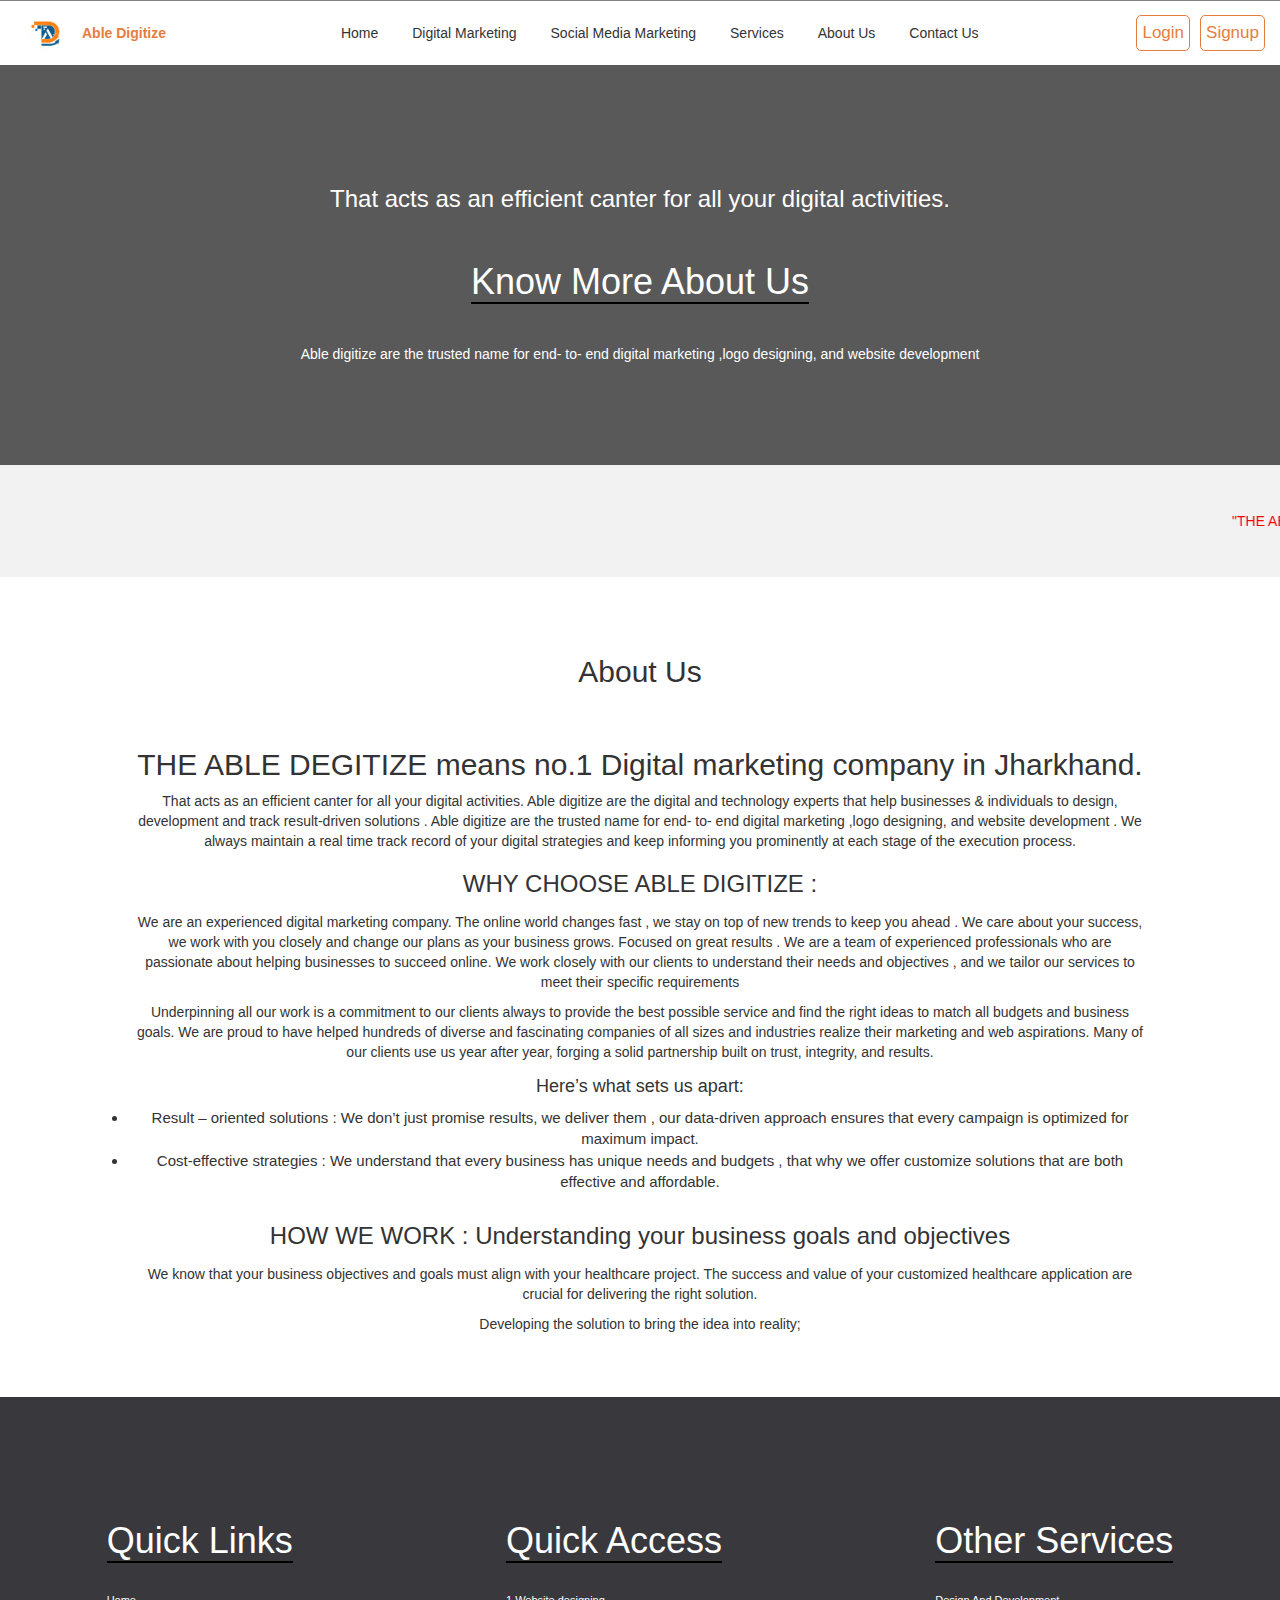
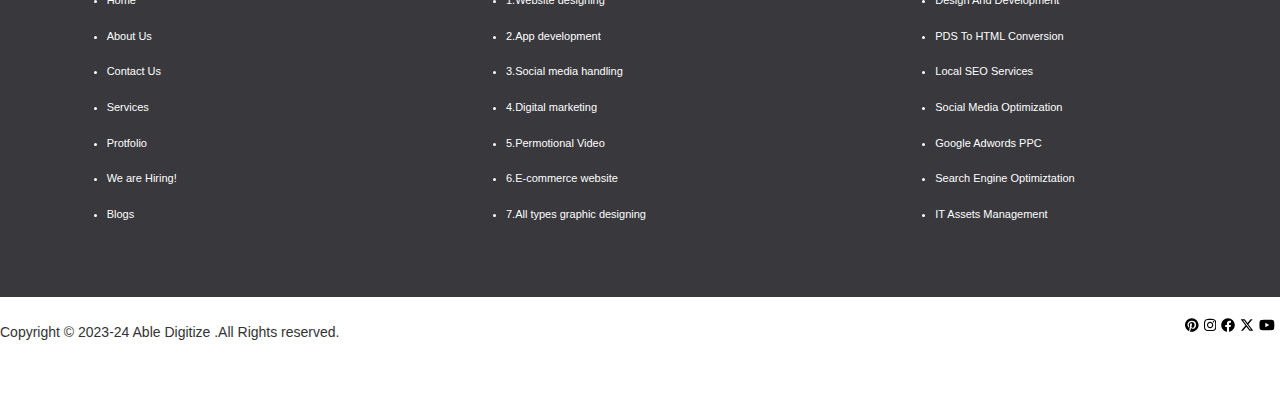
==== aboutus.html @ 07987c3b "yes" ====
<!DOCTYPE html>
<html lang="en">

<head>
    <meta charset="UTF-8">
    <meta name="viewport" content="width=device-width, initial-scale=1.0">


    <link rel="shortcut icon" sizes="16x16 24x24 32x32 48x48 64x64" href="fav/favicon.ico">

    <!-- Mobile (Android, iOS & others) -->
    <link rel="apple-touch-icon" sizes="57x57" href="fav/favicon-32x32.png">
    <link rel="apple-touch-icon-precomposed" sizes="57x57" href="fav/favicon-32x32.png">
    <link rel="apple-touch-icon" sizes="72x72" href="favicon-72.png">
    <link rel="apple-touch-icon" sizes="114x114" href="fav/android-chrome-192x192.png">
    <link rel="apple-touch-icon" sizes="120x120" href="fav/android-chrome-192x192.png">
    <link rel="apple-touch-icon" sizes="144x144" href="fav/android-chrome-192x192.png">
    <link rel="apple-touch-icon" sizes="152x152" href="fav/android-chrome-192x192.png">

    <!-- Windows 8 Tiles -->
    <meta name="application-name" content="Scotch Scotch scotch">
    <meta name="msapplication-TileImage" content="favicon-144.png">
    <meta name="msapplication-TileColor" content="#2A2A2A">

    <!-- iOS Settings -->
    <meta content="yes" name="apple-mobile-web-app-capable">
    <meta name="apple-mobile-web-app-status-bar-style" content="black-translucent">

    <title>THE ABLE DEGITIZE means no.1 Digital marketing company in Jharkhand. </title>
    <meta name="description"
        content="Best Place to prepare for the JSSC CGL and other competitive Exams">
    <meta name="keywords"
        content="website price in Ranchi , website cost in Ranchi , website price in Ramgarh, website cost in Ramgarh , website designing in Ranchi , Website Designing in Ramgarh, website Designer in Ramgarh, website Designer in Ranchi,website cost , website price , website price in Jamshedpur,">

    

        <link rel="stylesheet" href="https://maxcdn.bootstrapcdn.com/bootstrap/3.4.1/css/bootstrap.min.css">
        
    <link rel="stylesheet" href="https://cdnjs.cloudflare.com/ajax/libs/font-awesome/4.7.0/css/font-awesome.min.css">
    <link rel="stylesheet" href="style.css">
    <style>
        .img-logo{
            width: 40px;
            height:40px;
            background-image: url(assets/Logo/Able.png);
            background-position: center;
            background-size: contain;
            background-repeat: no-repeat;
            margin-left: 20px;
            cursor: pointer;
        }

        .parallax {
  /* The image used */
  background-image: url(assets/back.png);

  /* Set a specific height */
  min-height: 500px; 

  /* Create the parallax scrolling effect */
  background-attachment: fixed;
  background-position: center;
  background-repeat: no-repeat;
  background-size: cover;
}
    </style>
    <link rel="apple-touch-icon" sizes="180x180" href="/apple-touch-icon.png">
    <link rel="icon" type="image/png" sizes="32x32" href="/favicon-32x32.png">
    <link rel="icon" type="image/png" sizes="16x16" href="/favicon-16x16.png">
    <link rel="manifest" href="/site.webmanifest">
    <link rel="mask-icon" href="/safari-pinned-tab.svg" color="#5bbad5">
    <meta name="msapplication-TileColor" content="#da532c">
    <meta name="theme-color" content="#ffffff">
</head>

<body>






    <div class="heading">


        <div class="heading-mini" style="padding: 5px;">
            <div style="visibility: hidden;"><svg xmlns="http://www.w3.org/2000/svg" height="1em"
                    viewBox="0 0 448 512"><!--! Font Awesome Free 6.4.2 by @fontawesome - https://fontawesome.com License - https://fontawesome.com/license (Commercial License) Copyright 2023 Fonticons, Inc. -->
                    <style>
                        svg {
                            fill: #ffffff
                        }
                    </style>
                    <path
                        d="M0 96C0 78.3 14.3 64 32 64H416c17.7 0 32 14.3 32 32s-14.3 32-32 32H32C14.3 128 0 113.7 0 96zM0 256c0-17.7 14.3-32 32-32H416c17.7 0 32 14.3 32 32s-14.3 32-32 32H32c-17.7 0-32-14.3-32-32zM448 416c0 17.7-14.3 32-32 32H32c-17.7 0-32-14.3-32-32s14.3-32 32-32H416c17.7 0 32 14.3 32 32z" />
                </svg></div>
            <div class="logo" style="color: #ffffff; font-size:medium;">Able Digitize</div>
            <div class="menu"><svg id="menu-sml" xmlns="http://www.w3.org/2000/svg" height="1em"
                    viewBox="0 0 448 512"><!--! Font Awesome Free 6.4.2 by @fontawesome - https://fontawesome.com License - https://fontawesome.com/license (Commercial License) Copyright 2023 Fonticons, Inc. -->
                    <style>
                        svg {
                            fill: #ffffff
                        }
                    </style>
                    <path
                        d="M0 96C0 78.3 14.3 64 32 64H416c17.7 0 32 14.3 32 32s-14.3 32-32 32H32C14.3 128 0 113.7 0 96zM0 256c0-17.7 14.3-32 32-32H416c17.7 0 32 14.3 32 32s-14.3 32-32 32H32c-17.7 0-32-14.3-32-32zM448 416c0 17.7-14.3 32-32 32H32c-17.7 0-32-14.3-32-32s14.3-32 32-32H416c17.7 0 32 14.3 32 32z" />
                </svg></div>
        </div>
    </div>
    <div class="lowerheading">
        <div class="msgg">
            <div class="img-logo" onclick="window.location.href ='index.html'"></div>
            <div class="options" style="color: rgb(230, 125, 64); font-weight: 700;">Able Digitize</div>

        </div>
        <div class="msgg">
            <div class="options" onclick="window.location.href ='index.html'">Home</div>
            <div class="options" >Digital Marketing</div>
            <div class="options" >Social Media Marketing</div>
            <div class="options" onclick="window.location.href ='services.html'">Services</div>
            <div class="options" onclick="window.location.href ='aboutus.html'">About Us</div>
            <div class="options" onclick="window.location.href ='contact.html'">Contact Us</div>

        </div>
        <div class="msgg">
            <a ><button id="quote"> Login</button></a>
            <a ><button id="quote"> Signup</button></a>
        </div>
    </div>

    </div>
    <div class="promo">

        <div class="promo-area" style="background-image: url(https://alexuser223.github.io/Software/static/computer-2982270_1280.jpg);background-size: cover;background-position: center;">
            <div class="h3">That acts as an efficient canter for all your digital activities. </div>
            <div class="h3">
                <h1 style="border-bottom: 2px solid #000000;text-align: center;">Know More About Us</h1>
            </div>
            <div class="text" style="text-align: center;margin-top: 20px;">Able digitize are the trusted name for end- to- end digital marketing ,logo designing, and website development </div>
        </div>
    </div>
    <div class="service">
        <marquee behavior="" direction="" style="color: rgb(248, 0, 0);">"THE ABLE DEGITIZE means no.1 Digital marketing company in Jharkhand.
            Able digitize are the trusted name for end- to- end digital marketing ,logo designing, and website development"</marquee>
    </div>



    <section class="topic" style="background-color: white;">

        <div class="topic-title">
            <h2>About Us
            </h2>
        </div>
        <div class="topic-subtitle" style="flex-direction: column;">
            
            <h2>THE ABLE DEGITIZE means no.1 Digital marketing company in Jharkhand.</h2>
            That acts as an efficient canter for all your digital activities. Able digitize are the digital and technology experts that help businesses & individuals to design, development  and track result-driven solutions . Able digitize are the trusted name for end- to- end digital marketing ,logo designing, and website development . We always maintain a real time track record of your digital strategies and keep informing you prominently at each stage of the execution process.

            <h3>WHY CHOOSE ABLE DIGITIZE :</h3>

            <p>We are an experienced digital marketing company. The online world changes fast , we stay on top of new trends to keep you ahead . We care about your success, we work with you closely and change our plans as your business grows. Focused on great results . We are a team of experienced professionals who are passionate about helping businesses to succeed online. We work closely with our clients to understand their needs and objectives , and we tailor our services to meet their specific requirements</p>

            <p>Underpinning all our work is a commitment to our clients always to provide the best possible service and find the right ideas to match all budgets and business goals. We are proud to have helped hundreds of diverse and fascinating companies of all sizes and industries realize their marketing and web aspirations. Many of our clients use us year after year, forging a solid partnership built on trust, integrity, and results.</p>

            <h4>Here’s what sets us apart:</h4>

            <ul>
                <li style="font-size: 15px;">	Result – oriented solutions : We don’t just promise results, we deliver them , our data-driven approach ensures that every campaign is optimized for maximum impact.</li>
                <li style="font-size: 15px;">	Cost-effective strategies : We understand that every business has unique needs and budgets , that why we offer customize solutions that are both effective and affordable.</li>
            </ul>

            <h3>HOW WE WORK : Understanding your business goals and objectives</h3>
            <p> We know that your business objectives and goals must align with your healthcare project. The success and value of your customized healthcare application are crucial for delivering the right solution.</p>
            <p>Developing the solution to bring the idea into reality; </p>
            
            
        </div>

        

    </section>



    
    <section class="footer">
        <div class="section">
            <h1 style="font-weight:400;border-bottom:2px solid #000000">Quick Links</h1>
            <li onclick="window.location.href='index.html'">Home</li>
            <li onclick="window.location.href='aboutus.html'">About Us</li>
            <li onclick="window.location.href='contact.html'">Contact Us</li>
            <li onclick="window.location.href='services.html'">Services</li>
            <li>Protfolio</li>
            <li>We are Hiring!</li>
            <li>Blogs</li>

        </div>

        <div class="section">
            <h1 style="font-weight:400;border-bottom:2px solid #000000">Quick Access</h1>
            <li>1.Website designing</li>
            <li>2.App development</li>
            <li>3.Social media handling</li>
            <li>4.Digital marketing</li>
            <li>5.Permotional Video</li>
            <li>6.E-commerce website </li>
            <li>7.All types graphic designing</li>
        </div>

        <div class="section">
            <h1 style="font-weight:400;border-bottom:2px solid #000000">Other Services</h1>
            <li>Design And Development</li>
            <li>PDS To HTML Conversion</li>
            <li>Local SEO Services</li>
            <li>Social Media Optimization</li>
            <li>Google Adwords PPC</li>
            <li>Search Engine Optimiztation</li>
            <li>IT Assets Management</li>
        </div>

        
    </section>
    <section class="copyright">
        <div class="copy-right">Copyright ©
            2023-24 Able Digitize  .All Rights reserved.</div>
        <div class="copy-rightt">
            <p><svg xmlns="http://www.w3.org/2000/svg" height="1em" viewBox="0 0 496 512"
                    style="fill:rgb(0, 0, 0)"><!--! Font Awesome Free 6.4.2 by @fontawesome - https://fontawesome.com License - https://fontawesome.com/license (Commercial License) Copyright 2023 Fonticons, Inc. -->
                    <path
                        d="M496 256c0 137-111 248-248 248-25.6 0-50.2-3.9-73.4-11.1 10.1-16.5 25.2-43.5 30.8-65 3-11.6 15.4-59 15.4-59 8.1 15.4 31.7 28.5 56.8 28.5 74.8 0 128.7-68.8 128.7-154.3 0-81.9-66.9-143.2-152.9-143.2-107 0-163.9 71.8-163.9 150.1 0 36.4 19.4 81.7 50.3 96.1 4.7 2.2 7.2 1.2 8.3-3.3.8-3.4 5-20.3 6.9-28.1.6-2.5.3-4.7-1.7-7.1-10.1-12.5-18.3-35.3-18.3-56.6 0-54.7 41.4-107.6 112-107.6 60.9 0 103.6 41.5 103.6 100.9 0 67.1-33.9 113.6-78 113.6-24.3 0-42.6-20.1-36.7-44.8 7-29.5 20.5-61.3 20.5-82.6 0-19-10.2-34.9-31.4-34.9-24.9 0-44.9 25.7-44.9 60.2 0 22 7.4 36.8 7.4 36.8s-24.5 103.8-29 123.2c-5 21.4-3 51.6-.9 71.2C65.4 450.9 0 361.1 0 256 0 119 111 8 248 8s248 111 248 248z" />
                </svg></p>
            <p><svg xmlns="http://www.w3.org/2000/svg" height="1em" viewBox="0 0 448 512"
                    style="fill:rgb(0, 0, 0)"><!--! Font Awesome Free 6.4.2 by @fontawesome - https://fontawesome.com License - https://fontawesome.com/license (Commercial License) Copyright 2023 Fonticons, Inc. -->
                    <path
                        d="M224.1 141c-63.6 0-114.9 51.3-114.9 114.9s51.3 114.9 114.9 114.9S339 319.5 339 255.9 287.7 141 224.1 141zm0 189.6c-41.1 0-74.7-33.5-74.7-74.7s33.5-74.7 74.7-74.7 74.7 33.5 74.7 74.7-33.6 74.7-74.7 74.7zm146.4-194.3c0 14.9-12 26.8-26.8 26.8-14.9 0-26.8-12-26.8-26.8s12-26.8 26.8-26.8 26.8 12 26.8 26.8zm76.1 27.2c-1.7-35.9-9.9-67.7-36.2-93.9-26.2-26.2-58-34.4-93.9-36.2-37-2.1-147.9-2.1-184.9 0-35.8 1.7-67.6 9.9-93.9 36.1s-34.4 58-36.2 93.9c-2.1 37-2.1 147.9 0 184.9 1.7 35.9 9.9 67.7 36.2 93.9s58 34.4 93.9 36.2c37 2.1 147.9 2.1 184.9 0 35.9-1.7 67.7-9.9 93.9-36.2 26.2-26.2 34.4-58 36.2-93.9 2.1-37 2.1-147.8 0-184.8zM398.8 388c-7.8 19.6-22.9 34.7-42.6 42.6-29.5 11.7-99.5 9-132.1 9s-102.7 2.6-132.1-9c-19.6-7.8-34.7-22.9-42.6-42.6-11.7-29.5-9-99.5-9-132.1s-2.6-102.7 9-132.1c7.8-19.6 22.9-34.7 42.6-42.6 29.5-11.7 99.5-9 132.1-9s102.7-2.6 132.1 9c19.6 7.8 34.7 22.9 42.6 42.6 11.7 29.5 9 99.5 9 132.1s2.7 102.7-9 132.1z" />
                </svg></p>
            <p><svg xmlns="http://www.w3.org/2000/svg" height="1em" viewBox="0 0 512 512"
                    style="fill:rgb(0, 0, 0)"><!--! Font Awesome Free 6.4.2 by @fontawesome - https://fontawesome.com License - https://fontawesome.com/license (Commercial License) Copyright 2023 Fonticons, Inc. -->
                    <path
                        d="M504 256C504 119 393 8 256 8S8 119 8 256c0 123.78 90.69 226.38 209.25 245V327.69h-63V256h63v-54.64c0-62.15 37-96.48 93.67-96.48 27.14 0 55.52 4.84 55.52 4.84v61h-31.28c-30.8 0-40.41 19.12-40.41 38.73V256h68.78l-11 71.69h-57.78V501C413.31 482.38 504 379.78 504 256z" />
                </svg></p>
            <p><svg xmlns="http://www.w3.org/2000/svg" height="1em" viewBox="0 0 512 512"
                    style="fill:#000000"><!--! Font Awesome Free 6.4.2 by @fontawesome - https://fontawesome.com License - https://fontawesome.com/license (Commercial License) Copyright 2023 Fonticons, Inc. -->
                    <path
                        d="M389.2 48h70.6L305.6 224.2 487 464H345L233.7 318.6 106.5 464H35.8L200.7 275.5 26.8 48H172.4L272.9 180.9 389.2 48zM364.4 421.8h39.1L151.1 88h-42L364.4 421.8z" />
                </svg></p>
            <p><svg xmlns="http://www.w3.org/2000/svg" height="1em" viewBox="0 0 576 512"
                    style="fill:#000000"><!--! Font Awesome Free 6.4.2 by @fontawesome - https://fontawesome.com License - https://fontawesome.com/license (Commercial License) Copyright 2023 Fonticons, Inc. -->
                    <path
                        d="M549.655 124.083c-6.281-23.65-24.787-42.276-48.284-48.597C458.781 64 288 64 288 64S117.22 64 74.629 75.486c-23.497 6.322-42.003 24.947-48.284 48.597-11.412 42.867-11.412 132.305-11.412 132.305s0 89.438 11.412 132.305c6.281 23.65 24.787 41.5 48.284 47.821C117.22 448 288 448 288 448s170.78 0 213.371-11.486c23.497-6.321 42.003-24.171 48.284-47.821 11.412-42.867 11.412-132.305 11.412-132.305s0-89.438-11.412-132.305zm-317.51 213.508V175.185l142.739 81.205-142.739 81.201z" />
                </svg></p>
        </div>
    </section>

    <div class="nav hide" id="nav-small">
        <div class="nav-menu">
            <div
                style="height: 80%; display: flex; align-items: start ; flex-direction: column; row-gap: 20px; margin-left: 20%;">

                

                <div class="options" onclick="window.location.href ='index.html'">Home</div>
                <div class="options" >Digital Marketing</div>
                <div class="options" >Social Media Marketing</div>
                <div class="options" onclick="window.location.href ='services.html'">Services</div>
                <div class="options" onclick="window.location.href ='aboutus.html'">About Us</div>
                <div class="options" onclick="window.location.href ='contact.html'">Contact Us</div>
            </div>
        </div>
        <div class="nav-out" id="nav-out">

        </div>
    </div>

    <div class="call-float">
        <a href="tel:8789303873">
            <svg xmlns="http://www.w3.org/2000/svg" height="1em" viewBox="0 0 512 512"
                style="fill:white ; "><!--! Font Awesome Free 6.4.2 by @fontawesome - https://fontawesome.com License - https://fontawesome.com/license (Commercial License) Copyright 2023 Fonticons, Inc. -->
                <style></style>
                <path
                    d="M164.9 24.6c-7.7-18.6-28-28.5-47.4-23.2l-88 24C12.1 30.2 0 46 0 64C0 311.4 200.6 512 448 512c18 0 33.8-12.1 38.6-29.5l24-88c5.3-19.4-4.6-39.7-23.2-47.4l-96-40c-16.3-6.8-35.2-2.1-46.3 11.6L304.7 368C234.3 334.7 177.3 277.7 144 207.3L193.3 167c13.7-11.2 18.4-30 11.6-46.3l-40-96z" />
            </svg></a>

    </div>

    <div class="call-float" style="left: 10px;">
        <a href="https://wa.link/o0baba">
            <svg xmlns="http://www.w3.org/2000/svg" height="1em" viewBox="0 0 448 512"
                style="fill:white"><!--! Font Awesome Free 6.4.2 by @fontawesome - https://fontawesome.com License - https://fontawesome.com/license (Commercial License) Copyright 2023 Fonticons, Inc. -->
                <style></style>
                <path
                    d="M380.9 97.1C339 55.1 283.2 32 223.9 32c-122.4 0-222 99.6-222 222 0 39.1 10.2 77.3 29.6 111L0 480l117.7-30.9c32.4 17.7 68.9 27 106.1 27h.1c122.3 0 224.1-99.6 224.1-222 0-59.3-25.2-115-67.1-157zm-157 341.6c-33.2 0-65.7-8.9-94-25.7l-6.7-4-69.8 18.3L72 359.2l-4.4-7c-18.5-29.4-28.2-63.3-28.2-98.2 0-101.7 82.8-184.5 184.6-184.5 49.3 0 95.6 19.2 130.4 54.1 34.8 34.9 56.2 81.2 56.1 130.5 0 101.8-84.9 184.6-186.6 184.6zm101.2-138.2c-5.5-2.8-32.8-16.2-37.9-18-5.1-1.9-8.8-2.8-12.5 2.8-3.7 5.6-14.3 18-17.6 21.8-3.2 3.7-6.5 4.2-12 1.4-32.6-16.3-54-29.1-75.5-66-5.7-9.8 5.7-9.1 16.3-30.3 1.8-3.7.9-6.9-.5-9.7-1.4-2.8-12.5-30.1-17.1-41.2-4.5-10.8-9.1-9.3-12.5-9.5-3.2-.2-6.9-.2-10.6-.2-3.7 0-9.7 1.4-14.8 6.9-5.1 5.6-19.4 19-19.4 46.3 0 27.3 19.9 53.7 22.6 57.4 2.8 3.7 39.1 59.7 94.8 83.8 35.2 15.2 49 16.5 66.6 13.9 10.7-1.6 32.8-13.4 37.4-26.4 4.6-13 4.6-24.1 3.2-26.4-1.3-2.5-5-3.9-10.5-6.6z" />
            </svg></a>

    </div>

    <script>
        document.getElementById("nav-out").addEventListener("click", () => {
            document.getElementById('nav-small').classList.add('hide');

        });
        document.getElementById("menu-sml").addEventListener("click", () => {
            document.getElementById('nav-small').classList.remove('hide');

        });



    </script>

<script src="https://ajax.googleapis.com/ajax/libs/jquery/3.6.4/jquery.min.js"></script>
<script src="https://maxcdn.bootstrapcdn.com/bootstrap/3.4.1/js/bootstrap.min.js"></script>
</body>

</html>
---- style.css ----
/* body{
height:100vh;
width:100vw;
} */


*{
    margin: 0px;
    padding: 0px;
    box-sizing: border-box;
    font-family: sans-serif;
}

.heading{
    width:100%;
    
    border-bottom: 1px solid grey;


}
.upperheading{
    display: flex;
    width: 100%;
    background-color:#000000 ;
    height:50px;
    justify-content: space-between;
}
.upperheading div{
    display: flex;
    align-items: center;
    margin: 5px;
    color:white;
}
.lowerheading{
    display: flex;
    justify-content: space-between ;
    margin: 5px;
    align-items: center;
}
.msgg{
    display: flex;
    align-items: center;
    justify-content: center;

    /* margin: 5px; */
}
.options{
    margin: 17px;
    align-items: center;
    cursor: pointer;

}
.options:hover{
    cursor: pointer;
    color: rgb(230, 125, 64);

}

#quote{
    background-color: transparent;
    align-items: center;
    color:rgb(230, 125, 64);                                           
    border-radius: 5px;
    border:1px solid rgb(230, 125, 64);
    padding: 5px;
    font-size: 17px;
    cursor: pointer;
    margin-right: 10px;
}
#quote:hover{
    background-color: rgb(230, 125, 64);
   
    color:#fff;                                           
    
}

.promo{

}

.promo-area{
    height: 400px;
    background:rgba(0, 0, 0, .65)url(assets/Logo/Able.png);
    background-position: center;
    background-blend-mode: darken;
    background-size: contain;
    display: flex;
    justify-content: center;
    align-items: center;
    flex-direction: column;
    color: #fff;
    /* background-image: rgba(0, 0, 0, 0.801); */
}


.promo-area2{
    height: 282px;
    background:rgba(0, 0, 0, .65)url(static/computer-2982270_1280.jpg);
    background-position: center;
    background-blend-mode: darken;
    background-size: cover;
    display: flex;
    justify-content: center;
    align-items: center;
    flex-direction: column;
    color: #fff;
    /* background-image: rgba(0, 0, 0, 0.801); */
}

.service{
    background-color: #f2f2f2;
    display: flex;
    justify-content: center;
    align-items: center;
    width: 100%;
    height: 112px;
}

.product{
    width: 20%;
    display: flex;
    /* align-items: center; */
    flex-direction: column;
    margin: 5px;
    
}

.img-logo{
    width: 40px;
    height: 40px;
    background: url(assets/Logo/Able.png);
    background-position: center;
    background-size: cover;
}

section{
    margin-top: 10px;
}
.why{
    display: flex;
    flex-wrap: wrap;
    width: 100%;
    padding: 10px;
    justify-content: space-evenly;
    align-items: center;
    

}
.tech{
    width: 60%;
    height: 100%;
    padding: 10px;
    border-right: 2px solid grey;
    display: flex;
    align-items: center;
}

.google{
    width: 135px;
    height: 100%;
    display: flex;
    justify-content: center;
    align-items: center;
}

.review img{

    width: 131px;
    height: 65px;

}
.topic{
    height: 800px;
    width: 100%;
    background-color: #f2f2f2;
    display: flex;
    justify-content: center;
    align-items: center;
    flex-direction: column;
}

.topic-title{
    width: 100%;
    display: flex;
    justify-content: center;
    align-items: center;
}

.topic-title h2{
   margin-top: 20px;
   font-weight: 400;
}
.topic-subtitle{
    display: flex;
    justify-content: center;
    align-items: center;
    width: 80%;
    text-align: center;
    margin-top: 30px ;
}

.topic-para-img{
    width: 80%;
    display: flex;
    height: 90%;

    justify-content: center;
    align-items: center;
    /* margin-top: 40px; */
}

.topic-para-img div{
    width: 50%;
    display: flex;
    flex-direction: column;
    justify-content: center;
    align-items: center;
}

.topic-img{
    background: url(assets/Bg-images/certifacate.jpg);
    height: 80%; 
    background-position: center;
    background-size: contain;
    background-repeat: no-repeat;
}



.topic-img-left{
    background: url(static/3d.png);
    height: 80%;
    background-repeat: no-repeat;
    background-position: center;
    background-size: contain;
}

.call{
    width: 100%;
    height: 250px;
    background-image: url(https://www.slnsoftwares.com/images/background/pattern-4.png);
    background-color: rgb(73 71 70);;
    background-size: cover;
    background-position:center;
    display: flex;
    justify-content: center;
    flex-direction: column;
    align-items: center;
    color: #f2f2f2;
    font-weight: 400;
    margin-top: 20px;
    padding: 10px;
    
}

.buttons{
    display: flex;
    align-items: center;
}

.buttons button{

    height:40px;
    width: 100px;
    border-radius: 25px;
    background-color:#000000;
    border: none;
    margin: 5px;
    padding:5px;
    color: white;
}

.technologies{
    width: 100%;
    /* height:500px; */
    display: flex;
    flex-direction: column;
    align-items: center;
    background-color: #f2f2f2;

}

.box-container{
    display: flex;
    width: 100%;
    align-items: center;
    justify-content: center;
}

.tech-box{
    width: 30%;
    /* border: 2px solid red; */
    height: 300px;
    display: flex;
    flex-direction: column;
    
    
}

.tech-cox-grid{
    height: 80%;
    display: flex;
    /* justify-content: center; */
    border-radius: 12px;
    margin: 5px;
    margin-bottom: 10px;
    flex-wrap: wrap;
}

.tech-cox-grid img{
 /* padding:5px; */
    /* border:1px solid black; */
    box-shadow: 0px 0px 10px rgb(54, 53, 53);
    margin:5px;
    height:80px;
    width: 80px;
    padding: 5px;
}

.pro{
    display: flex;
    width: 100%;
    justify-content: space-around;
    margin-top: 10px;
    flex-wrap: wrap;

}

.progress{
    display: flex;
    justify-content: center;
    flex-direction: column;
    align-items: center;
    margin: 20px;
  

}

.faq{
    display: flex;
    justify-content: center;
    align-items: center;
    flex-direction: column;
    margin-top: 20px;
}

.faq-bar{
    width:80%;
    background-color: #000000;
    border-radius: 20px;
    color: white;
    display: flex;
    /* justify-content: center; */
    align-items: center;
    padding: 7px;
    height:40px;
    /* margin-bottom: 10px; */
    /* text-align: center; */
}
.answer{
    text-align: center;
    width:80%;
    
    border: 1px solid grey;
    background-color: #f2f2f2;
    border-radius: 5px;
    border-top: 1px solid transparent;
    /* font-size: 13px; */
}

.footer{
    
    height:500px;
    display: flex;
    align-items: center;
    background-color: #38383d;
    color: white;
    justify-content: space-around;
}

.section{
    row-gap: 20px;
    display: flex;
    flex-direction: column;
    margin-top: 30px;
}

li{
    font-weight: 200;
    font-size: 11px;
}

.copyright{
    height:50px;
    display: flex;
    justify-content: space-between;
    align-items: center;
}

.copy-right{
    width: 100%;
    display: flex;
    /* justify-content: space-between ; */
}

.copy-rightt{
    width: 100%;
    display: flex;
    justify-content: end ;
    column-gap: 5px;
    margin: 5px;
}

.heading-mini{
    display: none;
  }




  .Online-courses{
    height: 350px; width: 30%;background-color: rgb(255, 255, 255); 
    margin: 10px;
    box-shadow: 0px 0px 10px rgb(98 202 158);
    border-radius: 5px;
}

.Course button{
    color:rgb(230, 125, 64);background-color: white; padding: 10px;border:1px solid rgb(230, 125, 64);box-shadow: 0px 0px 10px rgb(230, 125, 64); border-radius: 5px;width: 50%; margin-top: 10px;font-size: 20px;
}
.Course button:hover{
    color:white;background-color: rgb(230, 125, 64); 
    cursor: pointer;
}


.Course-detail{
    height: 35%;  background-color: #6a5acd1f; display: flex;justify-content:center;align-items:center; flex-direction: column;font-size: large;
}

.c-button{
    height: 25%; display: flex;align-items: center;justify-content: center;
}

.topic-para-img p{
    margin: 5px;
}

.topic-subtitle p{
    margin: 5px;
}



.gallery{
    height:100%;
    width: 100%;
    display:flex;
    flex-wrap: wrap;
    justify-content: space-around;
    /* background-color: dodgerblue; */
}

.gallery-items{
    width: 20%;
    height:100%;
    background-color: beige;
    padding: 10px;
   background-size: cover;
   background-position: center;
   border-radius: 10px;
}


@media only screen and (max-width: 600px) {
    body {
      /* font-size: 12px; */
    }

    *{
        text-align: center;
    }
    .service{
        flex-direction: column;
        height: auto;
    }
    .product{
        width: 100%;
        
    }
    .product div{
        text-align: center;
        
    }
    .tech{
        font-size: 12px;
    }
    .why{
        height: auto;
        flex-direction: column;
    }
    .tech{
        width: 100%;
        text-align: center;
    }
    .topic{
        height: auto;
    }
    .topic-para-img{
        flex-direction: column;
        width: 100%;
    }
    .topic-para-img div{
        text-align: center;
        width: 80%;
    }
    .box-container{
        flex-direction: column;
        
    }
    .tech-box{
        width: auto;
        height: auto;
    }
  .pro{
    /* flex-direction: column; */
    flex-wrap: wrap;
  }
  .footer{
    height: auto;
    flex-direction: column;
  }

  .footer section{
    margin-top: 20px;
    /* text-align: start; */
  }

  .copyright{
    height: auto;
    flex-direction: column;
  }

  .copy-rightt{
    justify-content: center;
  }

  .tech-cox-grid{
    justify-content: center;
  }
  .upperheading{
    display: none;
  }
  .lowerheading{
    display: none;
  }
  .heading{
    height: 50px;
    background-color: rgb(230, 125, 64);
    position: fixed;
    top:0;
  }

  .heading-mini{
    display: flex;
    justify-content: space-between;
    align-items: center;
    width: 100%;
    font-size: 25px;
    font-weight: 700;
  }
  .heading{
    display: flex;
    align-items: center;
    width: 100%;
  }

  .call-float{
    width:45px;
    height: 45px;
    background: rgb(230, 125, 64);
    border-radius: 50%;
    position: fixed;
    bottom:10px;
    right: 10px;
    display: flex;
    justify-content: center;
    align-items: center;
    flex-direction: column;
    border:1px solid white;
    color: white;

}

.blog{
    display: block;
}
.blog p{
    padding: 10px;
}


.Online-courses{
    width: 100%;
}

.call{
    display: none;
}

  }

  


  /* this is for nav  */

  .nav{
    height:100vh;
    width: 100%;
    background-color: #000000a7;
    position: fixed;
    top:50px;
    display: flex;
}
.nav-menu{
    height: 100%;
    width: 80%;
    background-color: white;
    color: rgb(230, 125, 64);
     row-gap: 20px;
     display: flex;
     flex-direction:column;
     align-items:stretch;
     justify-content: center;
     border-top-right-radius: 10px;
}

.nav-menu li{
    font-size: 25px
}
.nav-out{
    width: 20%;
    height: 100%;
}
.hide{
    display: none;
}
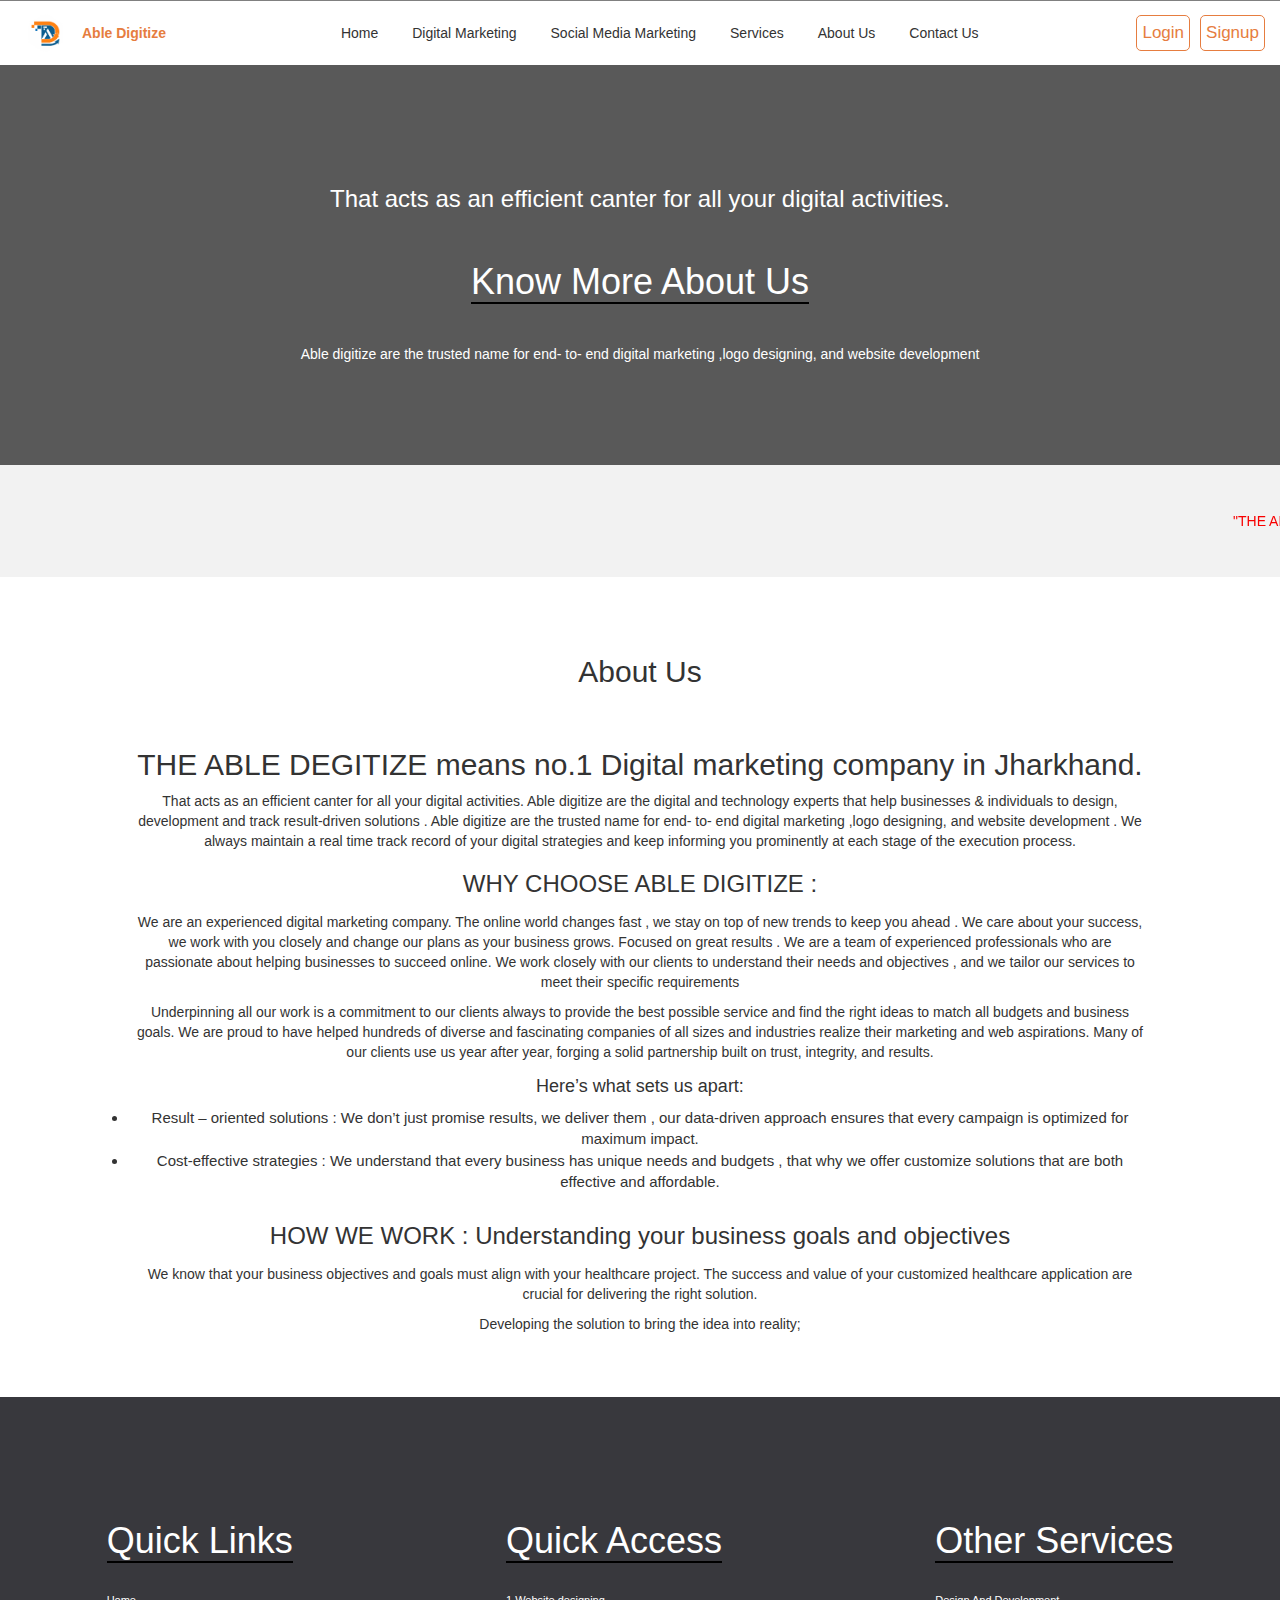
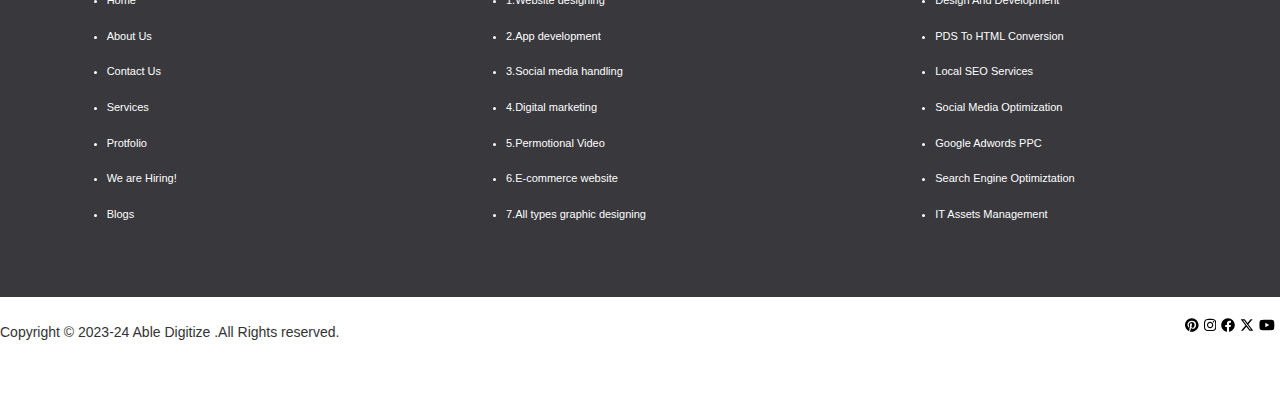
==== commit 2d216c37: "done" ====
--- a/aboutus.html
+++ b/aboutus.html
@@ -274,7 +274,7 @@
     </div>
 
     <div class="call-float">
-        <a href="tel:8789303873">
+        <a href="tel:9060701102">
             <svg xmlns="http://www.w3.org/2000/svg" height="1em" viewBox="0 0 512 512"
                 style="fill:white ; "><!--! Font Awesome Free 6.4.2 by @fontawesome - https://fontawesome.com License - https://fontawesome.com/license (Commercial License) Copyright 2023 Fonticons, Inc. -->
                 <style></style>
@@ -285,7 +285,7 @@
     </div>
 
     <div class="call-float" style="left: 10px;">
-        <a href="https://wa.link/o0baba">
+        <a href="https://wa.me/9060701102">
             <svg xmlns="http://www.w3.org/2000/svg" height="1em" viewBox="0 0 448 512"
                 style="fill:white"><!--! Font Awesome Free 6.4.2 by @fontawesome - https://fontawesome.com License - https://fontawesome.com/license (Commercial License) Copyright 2023 Fonticons, Inc. -->
                 <style></style>
